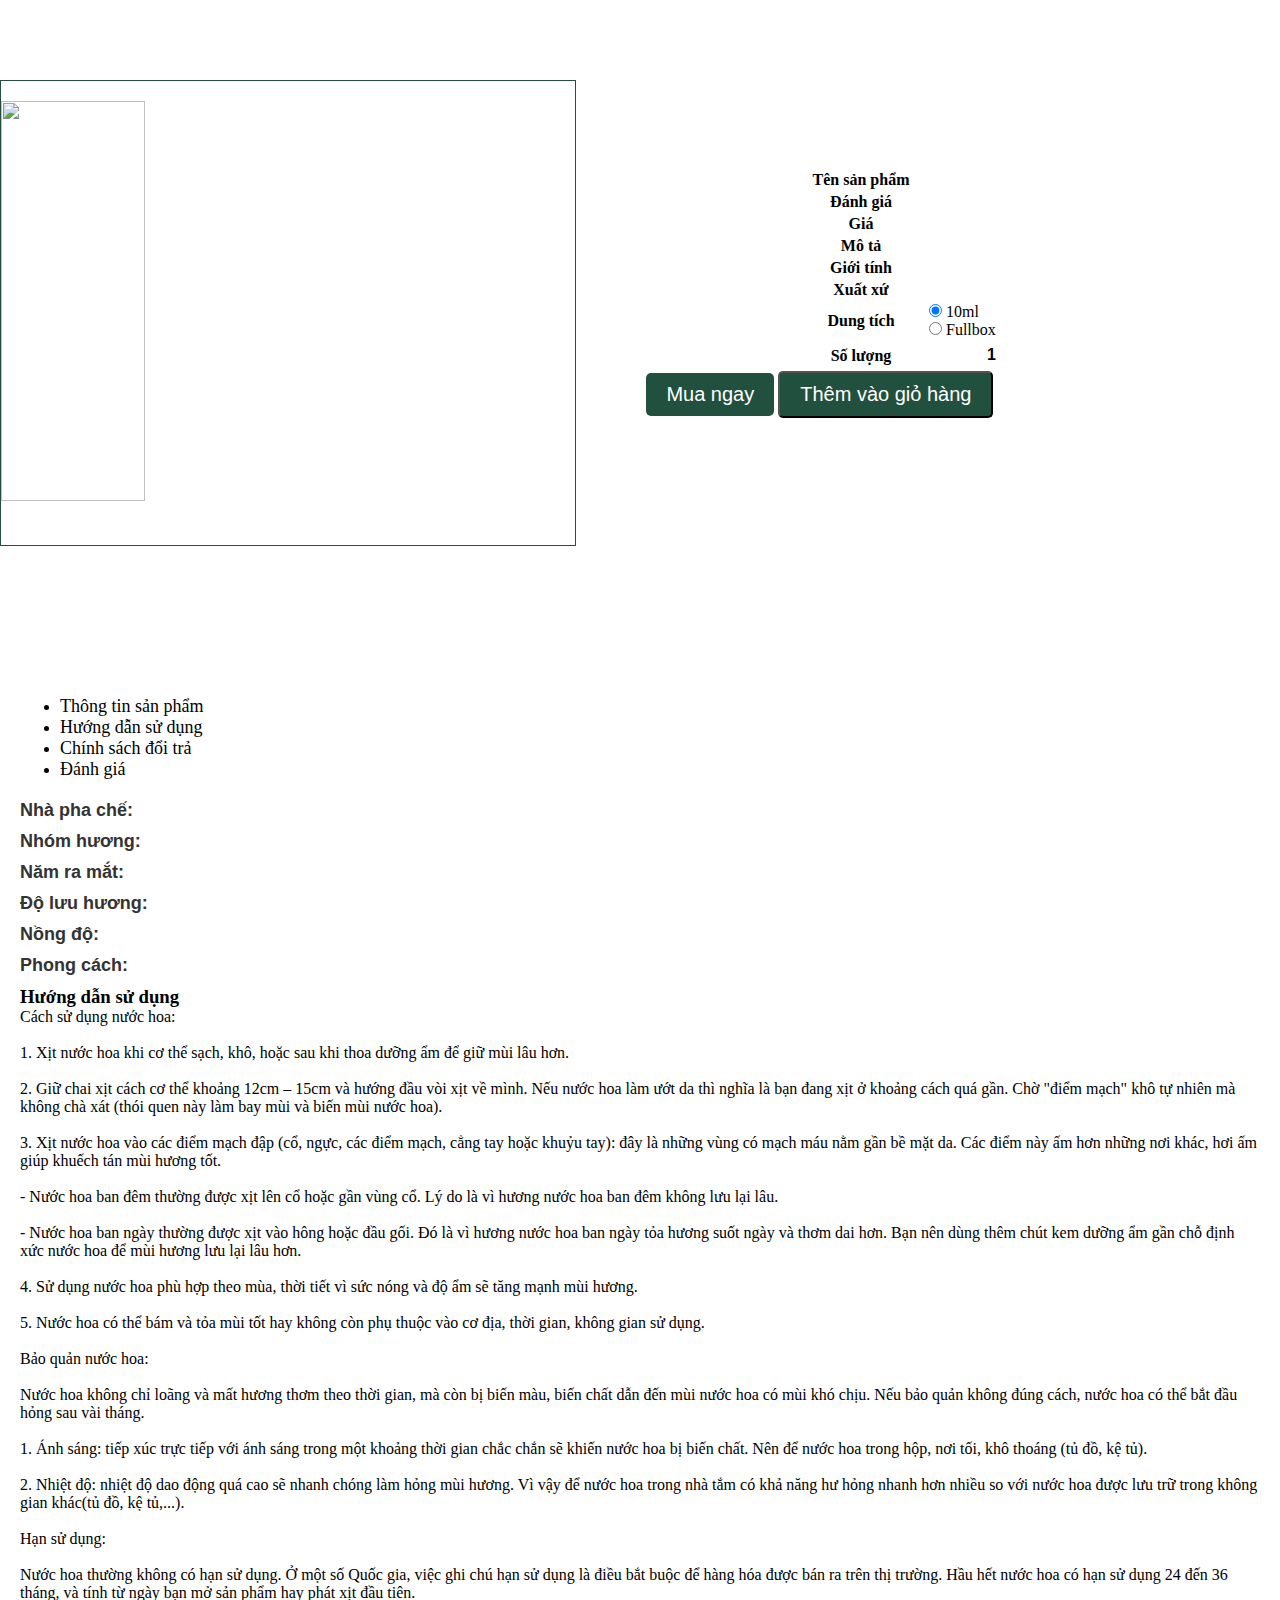
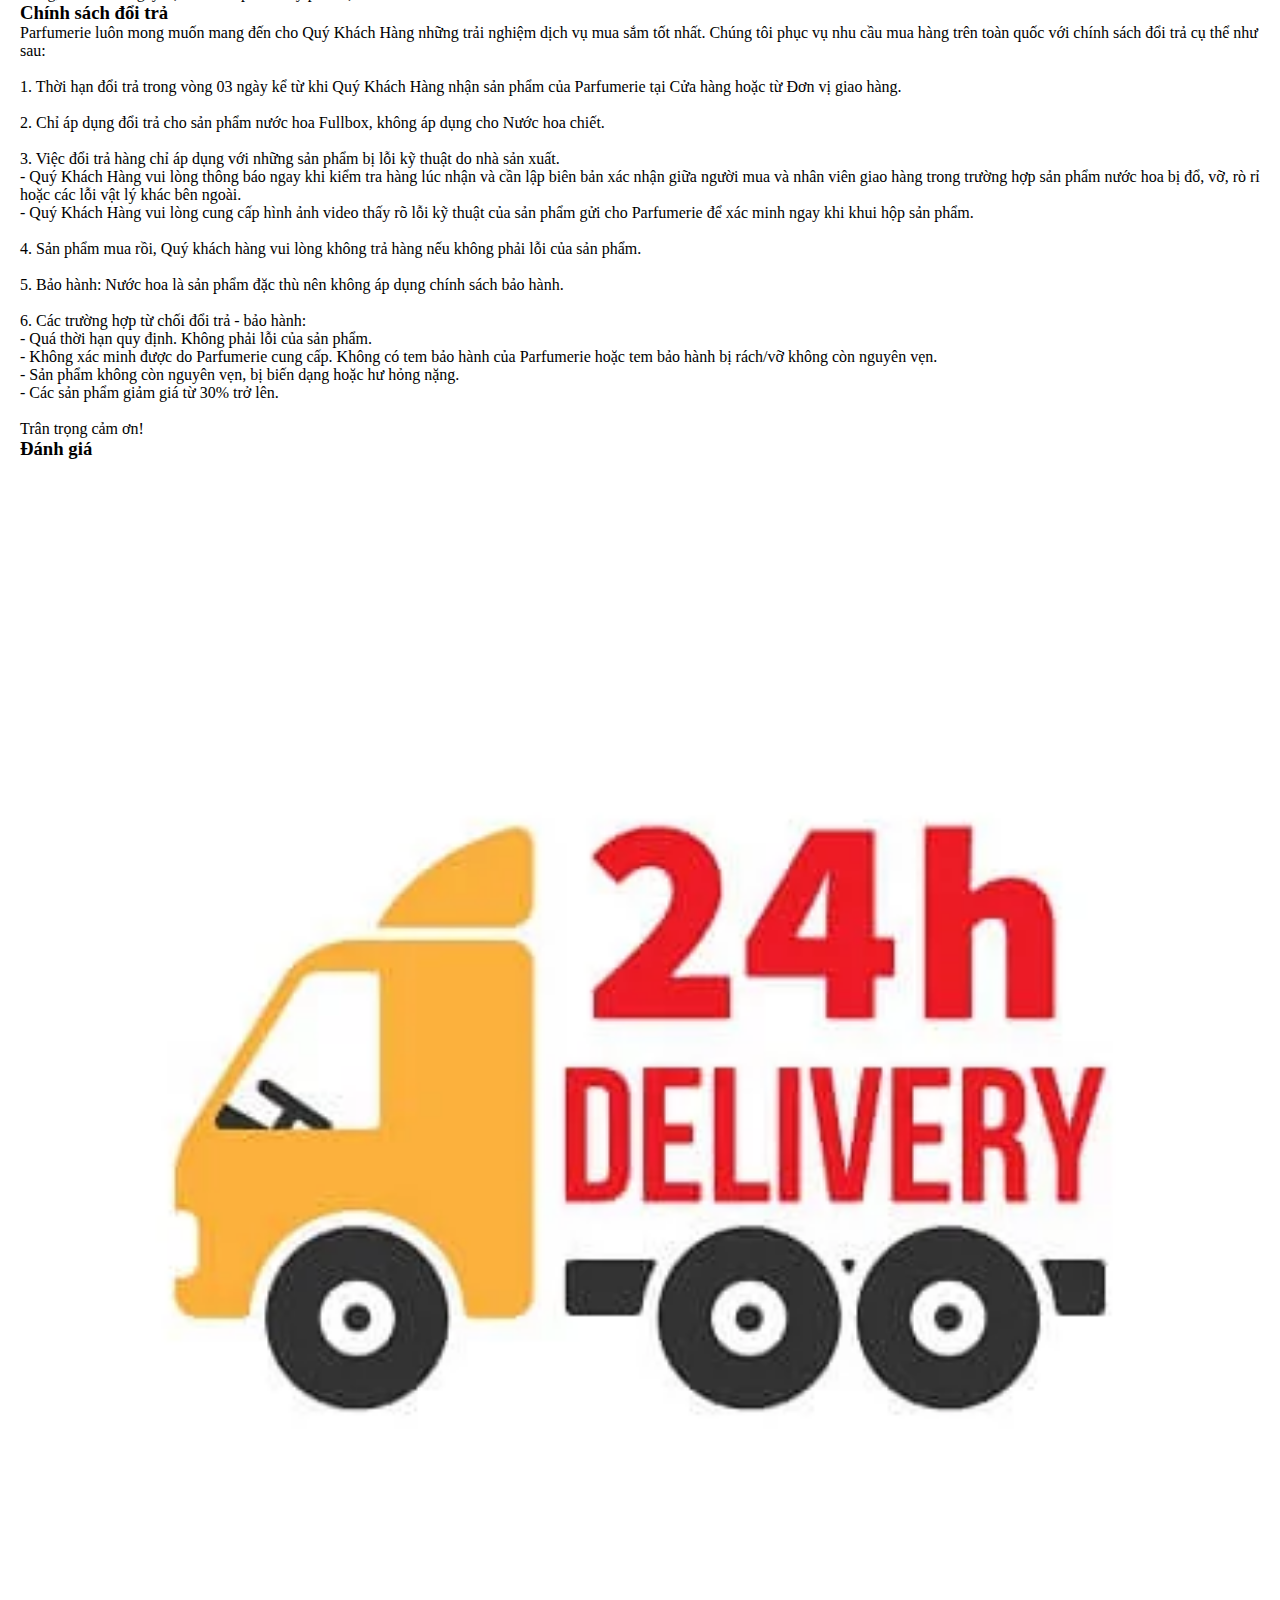
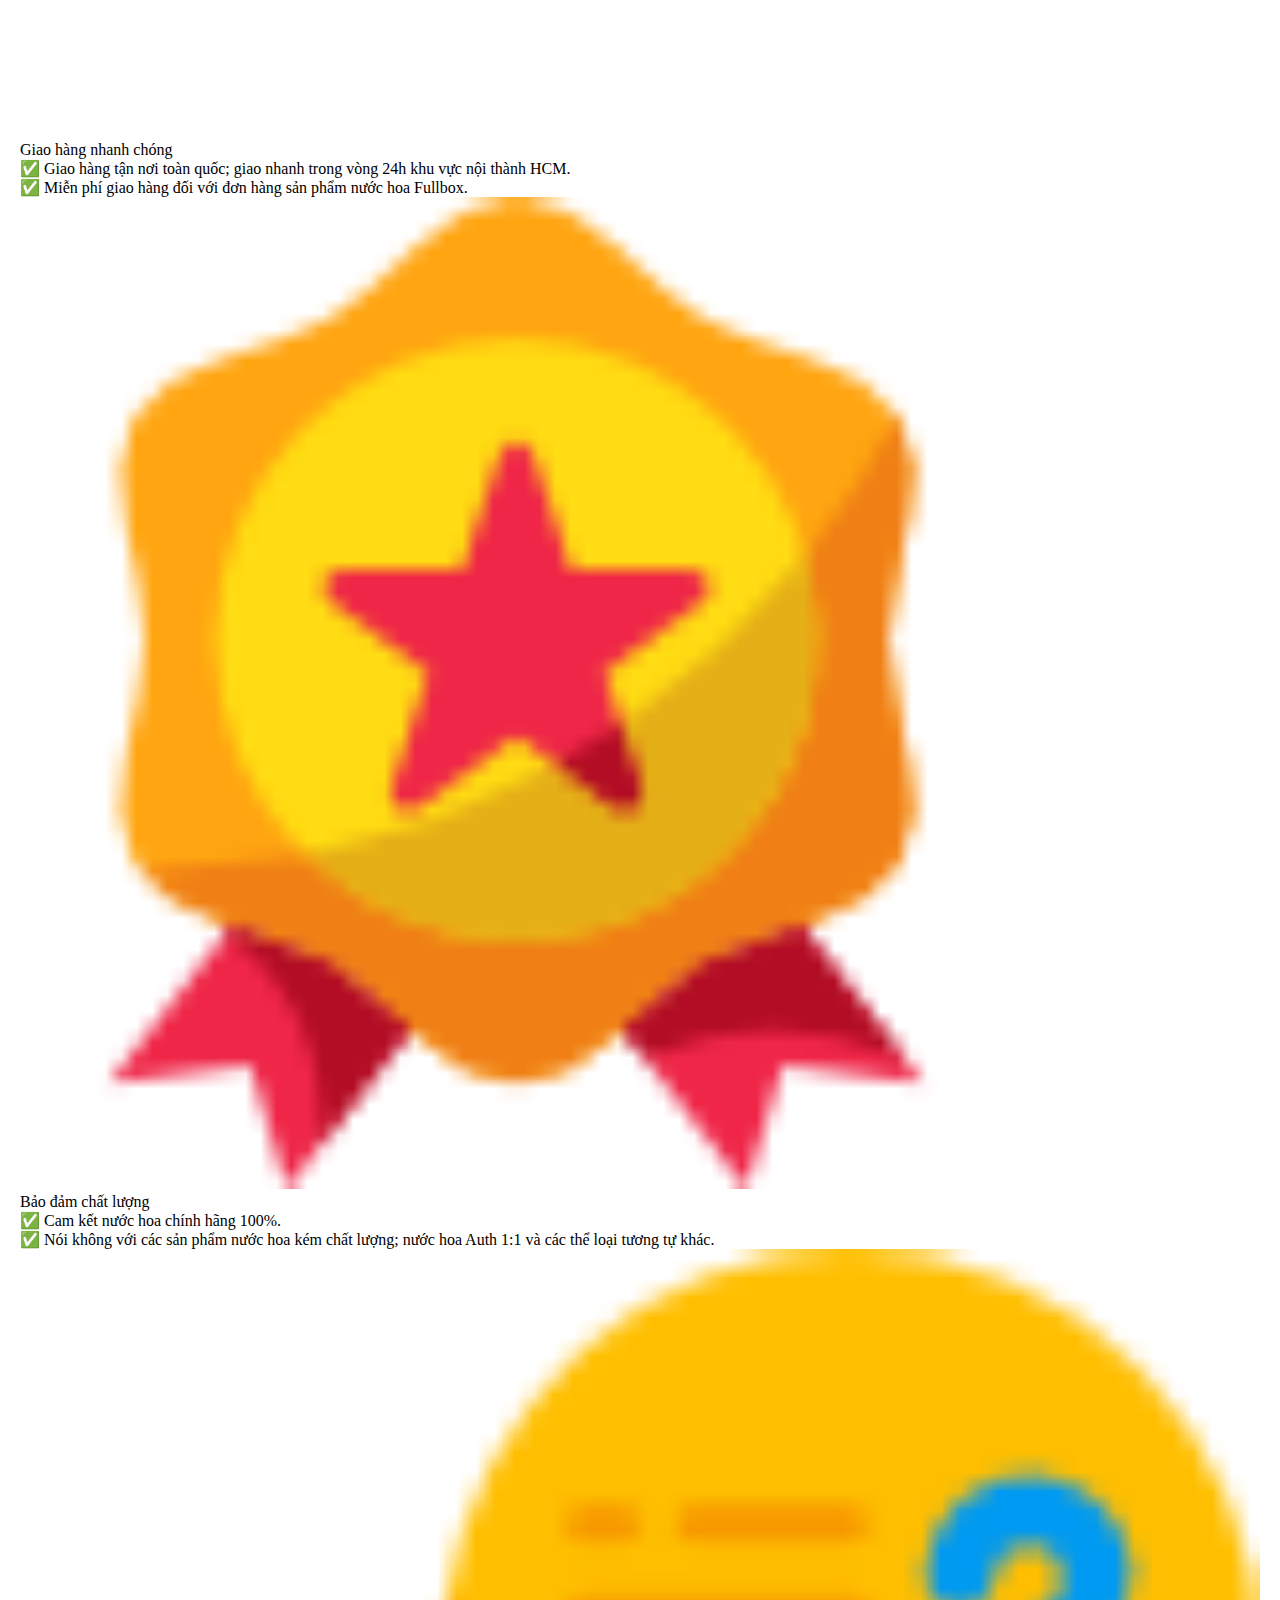
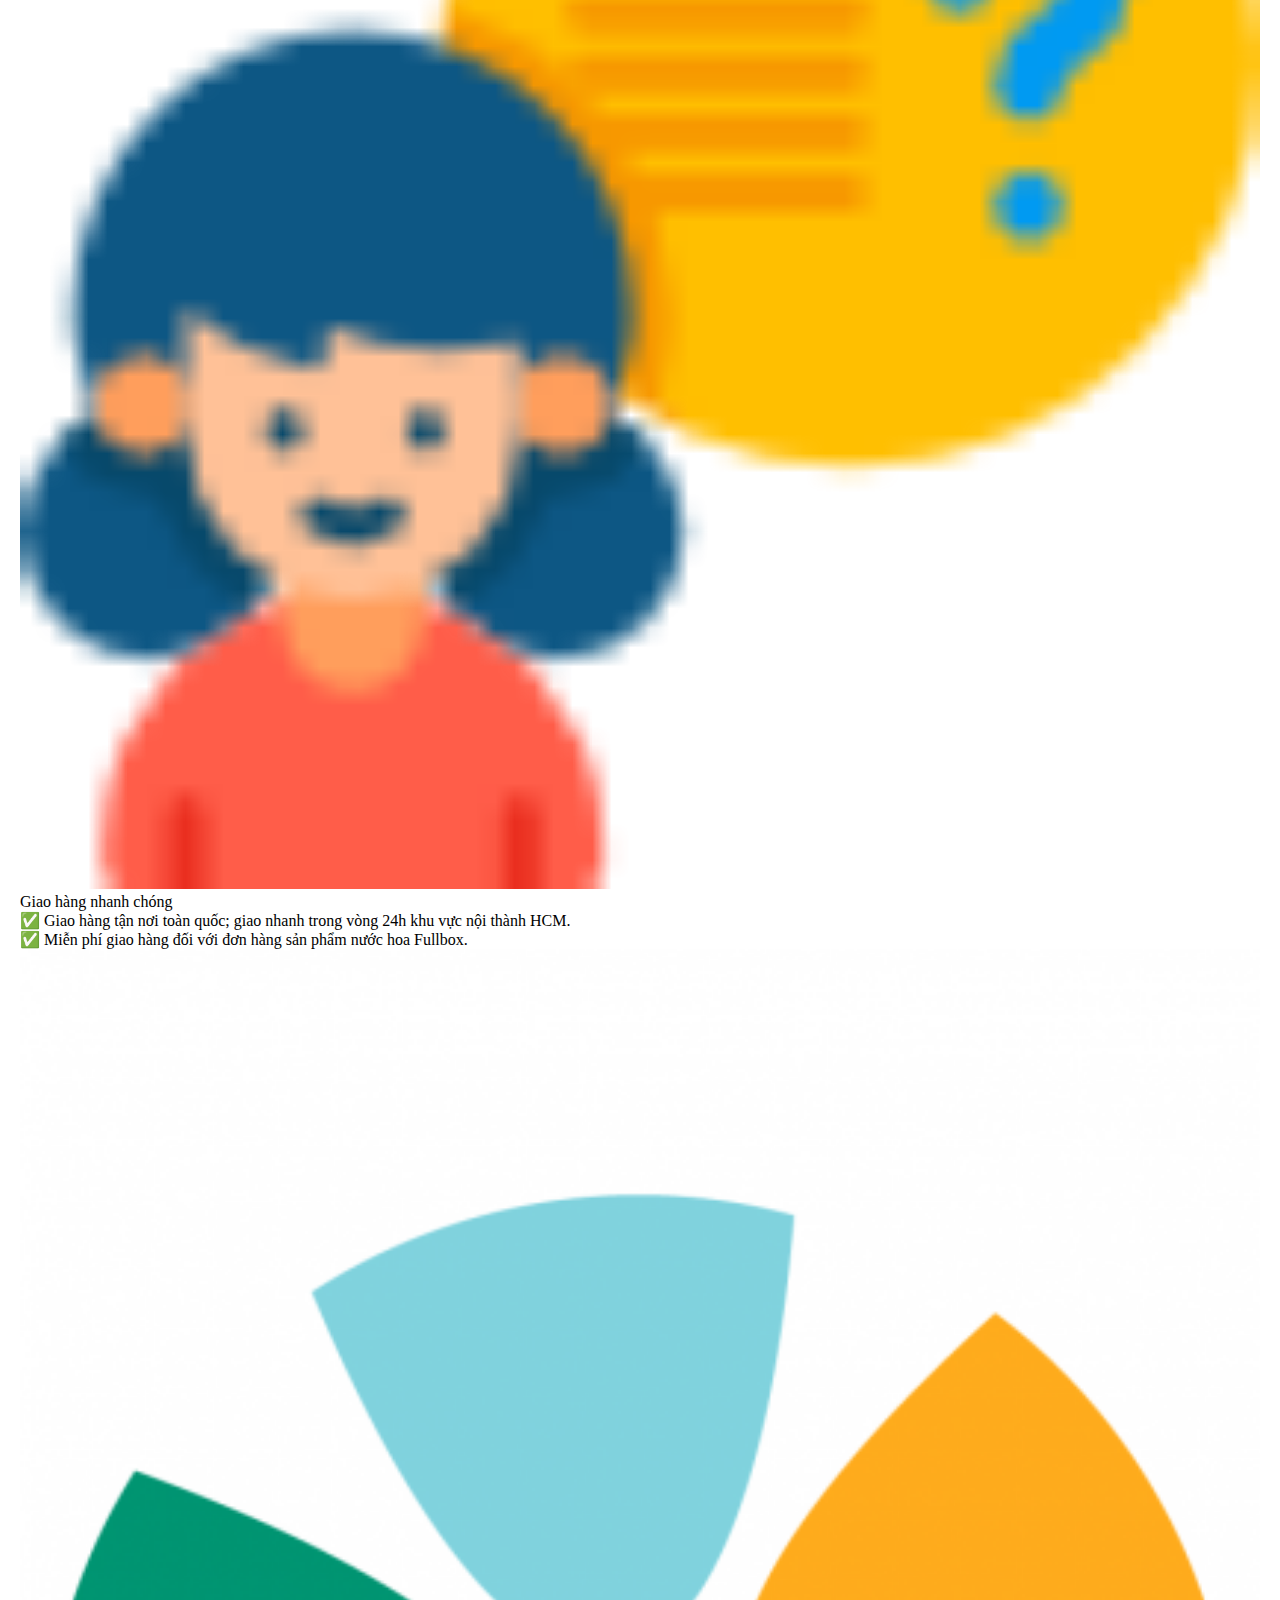
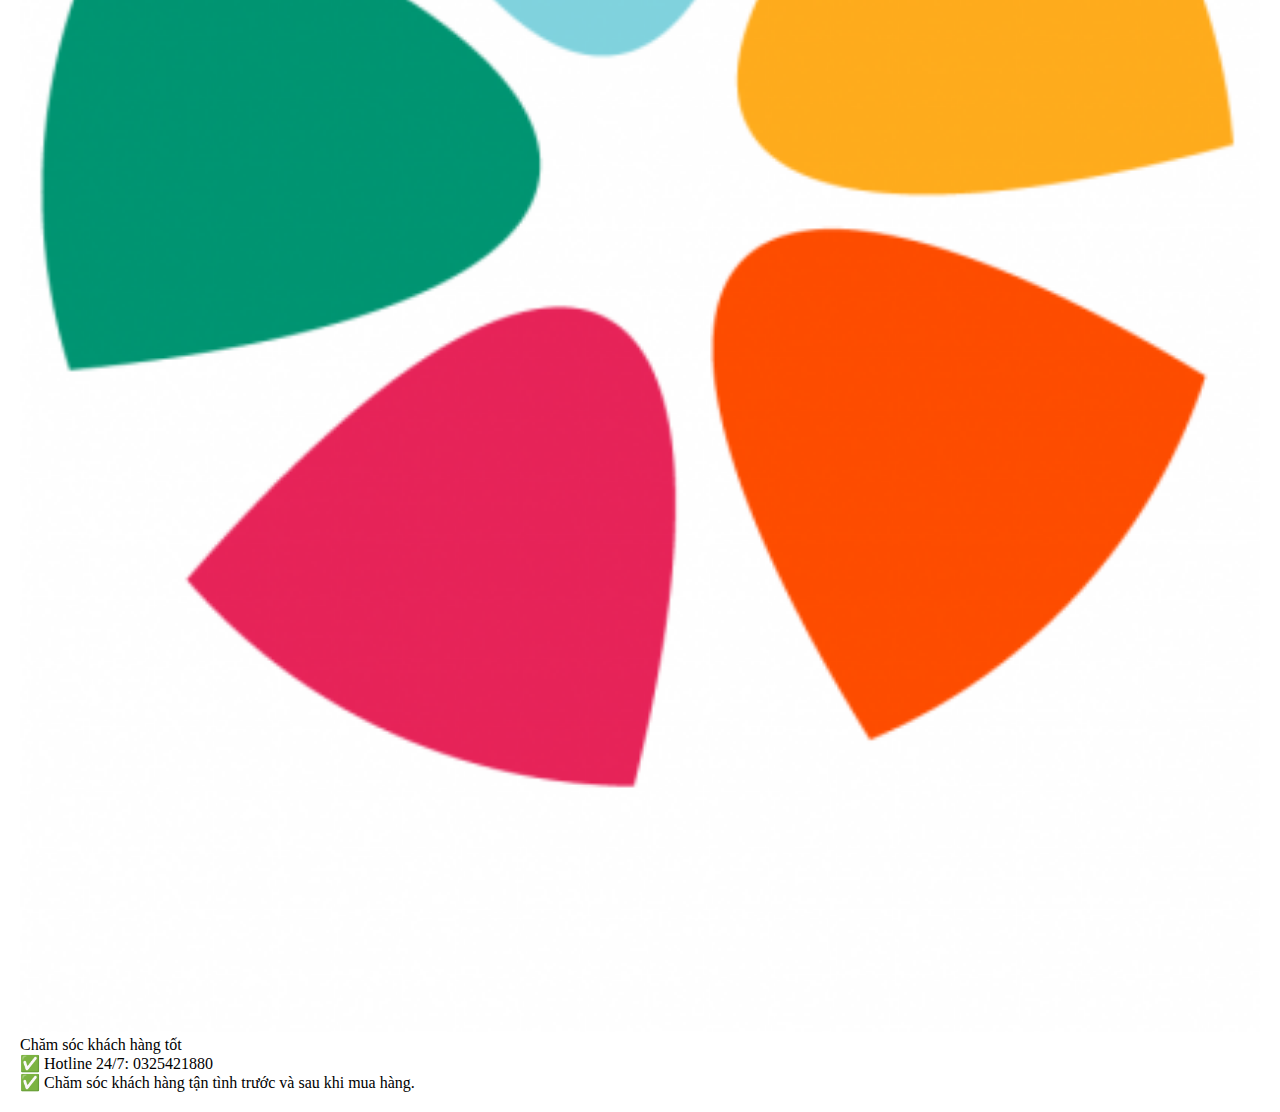
==== html/chitietsanpham.html @ c33f8fb0 "update project" ====
<!DOCTYPE html>
<html lang="en">

<head>
    <meta charset="UTF-8">
    <meta http-equiv="X-UA-Compatible" content="IE=edge">
    <meta name="viewport" content="width=device-width, initial-scale=1.0">
    <title>Chi tiết sản phẩm</title>
    <link rel="stylesheet" href="/css/index.css">

</head>

<body>
    <header id="header"></header>
    <div class="container">
        <div class="items">
            <div style="margin-top: 40px;" class="item-image row">
                <div class="item-img col-6">
                    <div class="row">
                        <div class="col-12">
                            <img style="width: 50%;" src="" id="main-image"
                                class="d-block mx-auto" />
                        </div>
                    </div>
                    <div style="margin-top: 40px; padding: 0;" class="row">
                        <div class="image-child row">
                        </div>
                        </div>
                </div>
            </div>
            <div class="item-tt col-6">
                    <!-- Thông tin -->
                    <div class="row">
                        <table class="table table-bordered">
                            <tbody>
                                <tr>
                                    <th>Tên sản phẩm</th>
                                    <td id="item-name"></td>
                                </tr>
                                <tr>
                                    <th>Đánh giá</th>
                                    <td class="rating">
                                        <span class="fa fa-star checked"></span>
                                        <span class="fa fa-star checked"></span>
                                        <span class="fa fa-star checked"></span>
                                        <span class="fa fa-star"></span>
                                        <span class="fa fa-star"></span>
                                    </td>
                                <tr>
                                    <th>Giá</th>
                                    <td><span id="item-price"></span></td>
                                </tr>
                                <tr>
                                    <th>Mô tả</th>
                                    <td class="item-description"></td>
                                </tr>
                                <tr>
                                    <th>Giới tính</th>
                                    <td class="item-gender"></td>
                                </tr>
                                <tr>
                                    <th>Xuất xứ</th>
                                    <td class="item-xuatXu"></td>
                                </tr>
                                <tr>
                                    <th>Dung tích</th>
                                    <td>
                                        <div class="form-check form-check-inline">
                                            <input class="form-check-input" type="radio" name="dungtich" id="dungtich1"
                                                value="10ml" checked>
                                            <label class="form-check-label" for="dungtich1">10ml</label>
                                        </div>
                                        <div class="form-check form-check-inline">
                                            <input class="form-check-input" type="radio" name="dungtich" id="dungtich2"
                                                value="fullbox">
                                            <label class="form-check-label" for="dungtich2">Fullbox</label>
                                        </div>
                                    </td>
                                </tr>
                                <tr>
                                    <th>Số lượng</th>
                                    <td>
                                        <div class="input-group mb-3">
                                            <button style="margin-right: 20px;" class="btn btn-outline-secondary"
                                                type="button" id="minus-btn"><i class="fas fa-minus"></i> </button>
                                            <input style="margin-top: 2px;" type="number" class="" id="quantity" value="1"
                                                min="1" max="1000">
                                            <button class="btn btn-outline-secondary" type="button" id="plus-btn"><i
                                                    class="fas fa-plus"></i> </button>
                                        </div>
                                        <div id="quantity-error" class="text-danger"></div>
                                    </td>
                                </tr>
    
                            </tbody>
                        </table>
                    </div>
                    <div class="row">
                        <div class="d-flex justify-content-center mt-4">
                            <button class="btn btn-buy mx-2">Mua ngay</button>
                            <button class="btn btn-cart mx-2">Thêm vào giỏ hàng <i class="fa-solid fa-cart-plus"></i></button>
                        </div>
    
                    </div>
                </div>

        </div>
        </div>
        <div class="item-section row" style="margin-top: 150px;">
            <div class="tab col-8">
                <div class="">
                    <ul class="nav nav-tabs" id="myTab" role="tablist">
                        <li class="nav-item">
                            <a class="nav-link active" id="product-tab" data-toggle="tab" href="#product" role="tab"
                                aria-controls="product" aria-selected="true">Thông tin sản phẩm</a>
                        </li>
                        <li class="nav-item">
                            <a class="nav-link" id="usage-tab" data-toggle="tab" href="#usage" role="tab"
                                aria-controls="usage" aria-selected="false">Hướng dẫn sử dụng</a>
                        </li>
                        <li class="nav-item">
                            <a class="nav-link" id="policy-tab" data-toggle="tab" href="#policy" role="tab"
                                aria-controls="policy" aria-selected="false">Chính sách đổi trả</a>
                        </li>
                        <li class="nav-item">
                            <a class="nav-link" id="review-tab" data-toggle="tab" href="#review" role="tab"
                                aria-controls="review" aria-selected="false">Đánh giá</a>
                        </li>
                    </ul>

                    <div class="tab-content" id="myTabContent">
                        <div class="tab-pane fade show active" id="product" role="tabpanel"
                            aria-labelledby="product-tab">
                            <div class="moTa">
                                <div style="font-family: Arial, sans-serif; font-size: 18px; color: #333;">
                                    <h1 class="name" style="font-size: 24px; font-weight: bold; margin-bottom: 10px;"></h1>
                                    
                                    <strong>Nhà pha chế:</strong> <p style="margin-bottom: 10px;" class="nhaPhaChe"></p>
                                    <strong>Nhóm hương:</strong><p style="margin-bottom: 10px;" class="nhomHuong"> </p>
                                    <strong>Năm ra mắt:</strong><p style="margin-bottom: 10px;" class="namRaMat"> </p>
                                    <strong>Độ lưu hương:</strong><p style="margin-bottom: 10px;" class="doLuuHuong"> </p>
                                    <strong>Nồng độ:</strong><p style="margin-bottom: 10px;" class="nongDo"> </p>
                                    <strong>Phong cách:</strong><p style="margin-bottom: 10px;" class="phongCach"> </p>
                                    <p style="margin-bottom: 10px;" class="item-moTa"></p>
                                </div>
                            </div>
                            <div id="tab-1" class="tab-content current">

                            </div>
                        </div>
                        <div class="tab-pane fade" id="usage" role="tabpanel" aria-labelledby="usage-tab">
                            <h3>Hướng dẫn sử dụng</h3>
                            <div id="tab-2" class="tab-content">
                                Cách sử dụng nước hoa:
                                <br>
                                <br>
                                1. Xịt nước hoa khi cơ thể sạch, khô, hoặc sau khi thoa dưỡng ẩm để giữ mùi lâu hơn.
                                <br>
                                <br>
                                2. Giữ chai xịt cách cơ thể khoảng 12cm – 15cm và hướng đầu vòi xịt về mình. Nếu nước
                                hoa
                                làm
                                ướt da thì nghĩa là bạn đang xịt ở khoảng cách quá gần. Chờ "điểm mạch" khô tự nhiên mà
                                không
                                chà xát (thói quen này làm bay mùi và biến mùi nước hoa).
                                <br>
                                <br>
                                3. Xịt nước hoa vào các điểm mạch đập (cổ, ngực, các điểm mạch, cẳng tay hoặc khuỷu
                                tay):
                                đây là
                                những vùng có mạch máu nằm gần bề mặt da. Các điểm này ấm hơn những nơi khác, hơi ấm
                                giúp
                                khuếch
                                tán mùi hương tốt.
                                <br>
                                <br>
                                - Nước hoa ban đêm thường được xịt lên cổ hoặc gần vùng cổ. Lý do là vì hương nước hoa
                                ban
                                đêm
                                không lưu lại lâu.
                                <br>
                                <br>
                                - Nước hoa ban ngày thường được xịt vào hông hoặc đầu gối. Đó là vì hương nước hoa ban
                                ngày
                                tỏa
                                hương suốt ngày và thơm dai hơn. Bạn nên dùng thêm chút kem dưỡng ẩm gần chỗ định xức
                                nước
                                hoa
                                để mùi hương lưu lại lâu hơn.
                                <br>
                                <br>
                                4. Sử dụng nước hoa phù hợp theo mùa, thời tiết vì sức nóng và độ ẩm sẽ tăng mạnh mùi
                                hương.
                                <br>
                                <br>
                                5. Nước hoa có thể bám và tỏa mùi tốt hay không còn phụ thuộc vào cơ địa, thời gian,
                                không
                                gian
                                sử dụng.
                                <br>
                                <br>
                                Bảo quản nước hoa:
                                <br>
                                <br>
                                Nước hoa không chỉ loãng và mất hương thơm theo thời gian, mà còn bị biến màu, biến chất
                                dẫn
                                đến
                                mùi nước hoa có mùi khó chịu. Nếu bảo quản không đúng cách, nước hoa có thể bắt đầu hỏng
                                sau
                                vài
                                tháng.
                                <br>
                                <br>
                                1. Ánh sáng: tiếp xúc trực tiếp với ánh sáng trong một khoảng thời gian chắc chắn sẽ
                                khiến
                                nước
                                hoa bị biến chất. Nên để nước hoa trong hộp, nơi tối, khô thoáng (tủ đồ, kệ tủ).
                                <br>
                                <br>
                                2. Nhiệt độ: nhiệt độ dao động quá cao sẽ nhanh chóng làm hỏng mùi hương. Vì vậy để nước
                                hoa
                                trong nhà tắm có khả năng hư hỏng nhanh hơn nhiều so với nước hoa được lưu trữ trong
                                không
                                gian
                                khác(tủ đồ, kệ tủ,...).
                                <br>
                                <br>
                                Hạn sử dụng:
                                <br>
                                <br>
                                Nước hoa thường không có hạn sử dụng. Ở một số Quốc gia, việc ghi chú hạn sử dụng là
                                điều
                                bắt
                                buộc để hàng hóa được bán ra trên thị trường. Hầu hết nước hoa có hạn sử dụng 24 đến 36
                                tháng,
                                và tính từ ngày bạn mở sản phẩm hay phát xịt đầu tiên.
                            </div>
                        </div>
                        <div class="tab-pane fade" id="policy" role="tabpanel" aria-labelledby="policy-tab">
                            <h3>Chính sách đổi trả</h3>
                            <div id="tab-3" class="tab-content current">
                                Parfumerie luôn mong muốn mang đến cho Quý Khách Hàng những trải nghiệm dịch vụ mua sắm
                                tốt
                                nhất. Chúng tôi phục vụ nhu cầu mua hàng trên toàn quốc với chính sách đổi trả cụ thể
                                như
                                sau:
                                <br>
                                <br>
                                1. Thời hạn đổi trả trong vòng 03 ngày kể từ khi Quý Khách Hàng nhận sản phẩm của
                                Parfumerie tại Cửa hàng hoặc từ Đơn vị giao hàng.
                                <br>
                                <br>
                                2. Chỉ áp dụng đổi trả cho sản phẩm nước hoa Fullbox, không áp dụng cho Nước hoa chiết.
                                <br>
                                <br>
                                3. Việc đổi trả hàng chỉ áp dụng với những sản phẩm bị lỗi kỹ thuật do nhà sản xuất.
                                <br>
                                - Quý Khách Hàng vui lòng thông báo ngay khi kiểm tra hàng lúc nhận và
                                cần lập biên bản xác nhận giữa người mua và nhân viên giao hàng trong
                                trường
                                hợp
                                sản phẩm nước hoa bị đổ, vỡ, rò rỉ hoặc các lỗi vật lý khác bên ngoài.
                                <br>
                                - Quý Khách Hàng vui lòng cung cấp hình ảnh video thấy rõ lỗi kỹ thuật của sản
                                phẩm
                                gửi
                                cho Parfumerie để xác minh ngay khi khui hộp sản phẩm.
                                <br>
                                <br>
                                4. Sản phẩm mua rồi, Quý khách hàng vui lòng không trả hàng nếu không phải lỗi của
                                sản
                                phẩm.
                                <br>
                                <br>
                                5. Bảo hành: Nước hoa là sản phẩm đặc thù nên không áp dụng chính sách bảo
                                hành.
                                <br>
                                <br>
                                6. Các trường hợp từ chối đổi trả - bảo hành:
                                <br>
                                - Quá thời hạn quy định.
                                Không phải lỗi của sản phẩm.
                                <br>
                                - Không xác minh được do Parfumerie cung cấp.
                                Không có tem bảo hành của Parfumerie hoặc tem bảo hành bị rách/vỡ không còn nguyên vẹn.
                                <br>
                                - Sản phẩm không còn nguyên vẹn, bị biến dạng hoặc hư hỏng nặng.
                                <br>
                                - Các sản phẩm giảm giá từ 30% trở lên.
                                <br>
                                <br>
                                Trân trọng cảm ơn!
                            </div>
                        </div>
                        <div class="tab-pane fade" id="review" role="tabpanel" aria-labelledby="review-tab">
                            <h3>Đánh giá</h3>

                        </div>
                    </div>
                </div>
            </div>

            <div style="margin-top: 37px;" class="col-4">
                <div class="row border">
                    <div class="col-3 d-flex align-items-center">
                        <img style="width: 100%;" src="../img/chiTietSanPham/vanChuyen.webp" alt="">
                    </div>
                    <div class="col-9">
                        <p>Giao hàng nhanh chóng</p>
                        <span>✅ Giao hàng tận nơi toàn quốc; giao nhanh trong vòng 24h khu vực nội
                            thành HCM.
                            <br>
                            ✅ Miễn phí giao hàng đối với đơn hàng sản phẩm nước hoa Fullbox.</span>
                    </div>
                </div>
                <div class="row border">
                    <div class="col-3 d-flex align-items-center ">
                        <img style="width: 80%;" src="../img/chiTietSanPham/danhGia.webp" alt="">
                    </div>
                    <div class="col-9">
                        <p>Bảo đảm chất lượng</p>
                        <span>✅ Cam kết nước hoa chính hãng 100%.
                            <br>
                            ✅ Nói không với các sản phẩm nước hoa kém chất lượng; nước hoa Auth 1:1
                            và các thể loại tương tự khác.</span>
                    </div>
                </div>
                <div class="row border">
                    <div class="col-3 d-flex align-items-center">
                        <img style="width: 100%;" src="../img/chiTietSanPham/chamSocKhachHang.webp" alt="">
                    </div>
                    <div class="col-9">
                        <p>Giao hàng nhanh chóng</p>
                        <span>✅ Giao hàng tận nơi toàn quốc; giao nhanh trong vòng 24h khu vực nội
                            thành HCM.
                            <br>
                            ✅ Miễn phí giao hàng đối với đơn hàng sản phẩm nước hoa Fullbox.</span>
                    </div>
                </div>
                <div class="row border">
                    <div class="col-3 d-flex align-items-center ">
                        <img style="width: 100%;" src="../img/chiTietSanPham/daDangLuaChon.webp" alt="">
                    </div>
                    <div class="col-9">
                        <p>Chăm sóc khách hàng tốt</p>
                        <span>✅ Hotline 24/7: <a href="tel:0325421880">0325421880</a>
                            <br>
                            ✅ Chăm sóc khách hàng tận tình trước và sau khi mua hàng.</span>
                    </div>
                </div>
            </div>

        </div>
        
    </div>
    <footer id="footer"></footer>
    <script src="/js/index.js" type="module"></script>
    <script src="/js/chiTietSanPham.js"></script>
</body>

</html>
---- css/index.css ----
@import url(/css/header.css);
@import url(/css/footer.css);
@import url(/lib/fontawesome-free-6.3.0-web/css/all.min.css);
@import url(/lib/bootstrap-5.3.0-alpha1/dist/css/bootstrap.min.css);
@import url(/css/sanpham.css);
@import url(/css/chiTietSanPham.css);

*{
    box-sizing: border-box;
    margin: auto;
}
#myCarousel img{
    object-fit: cover;
    z-index: -1;
}
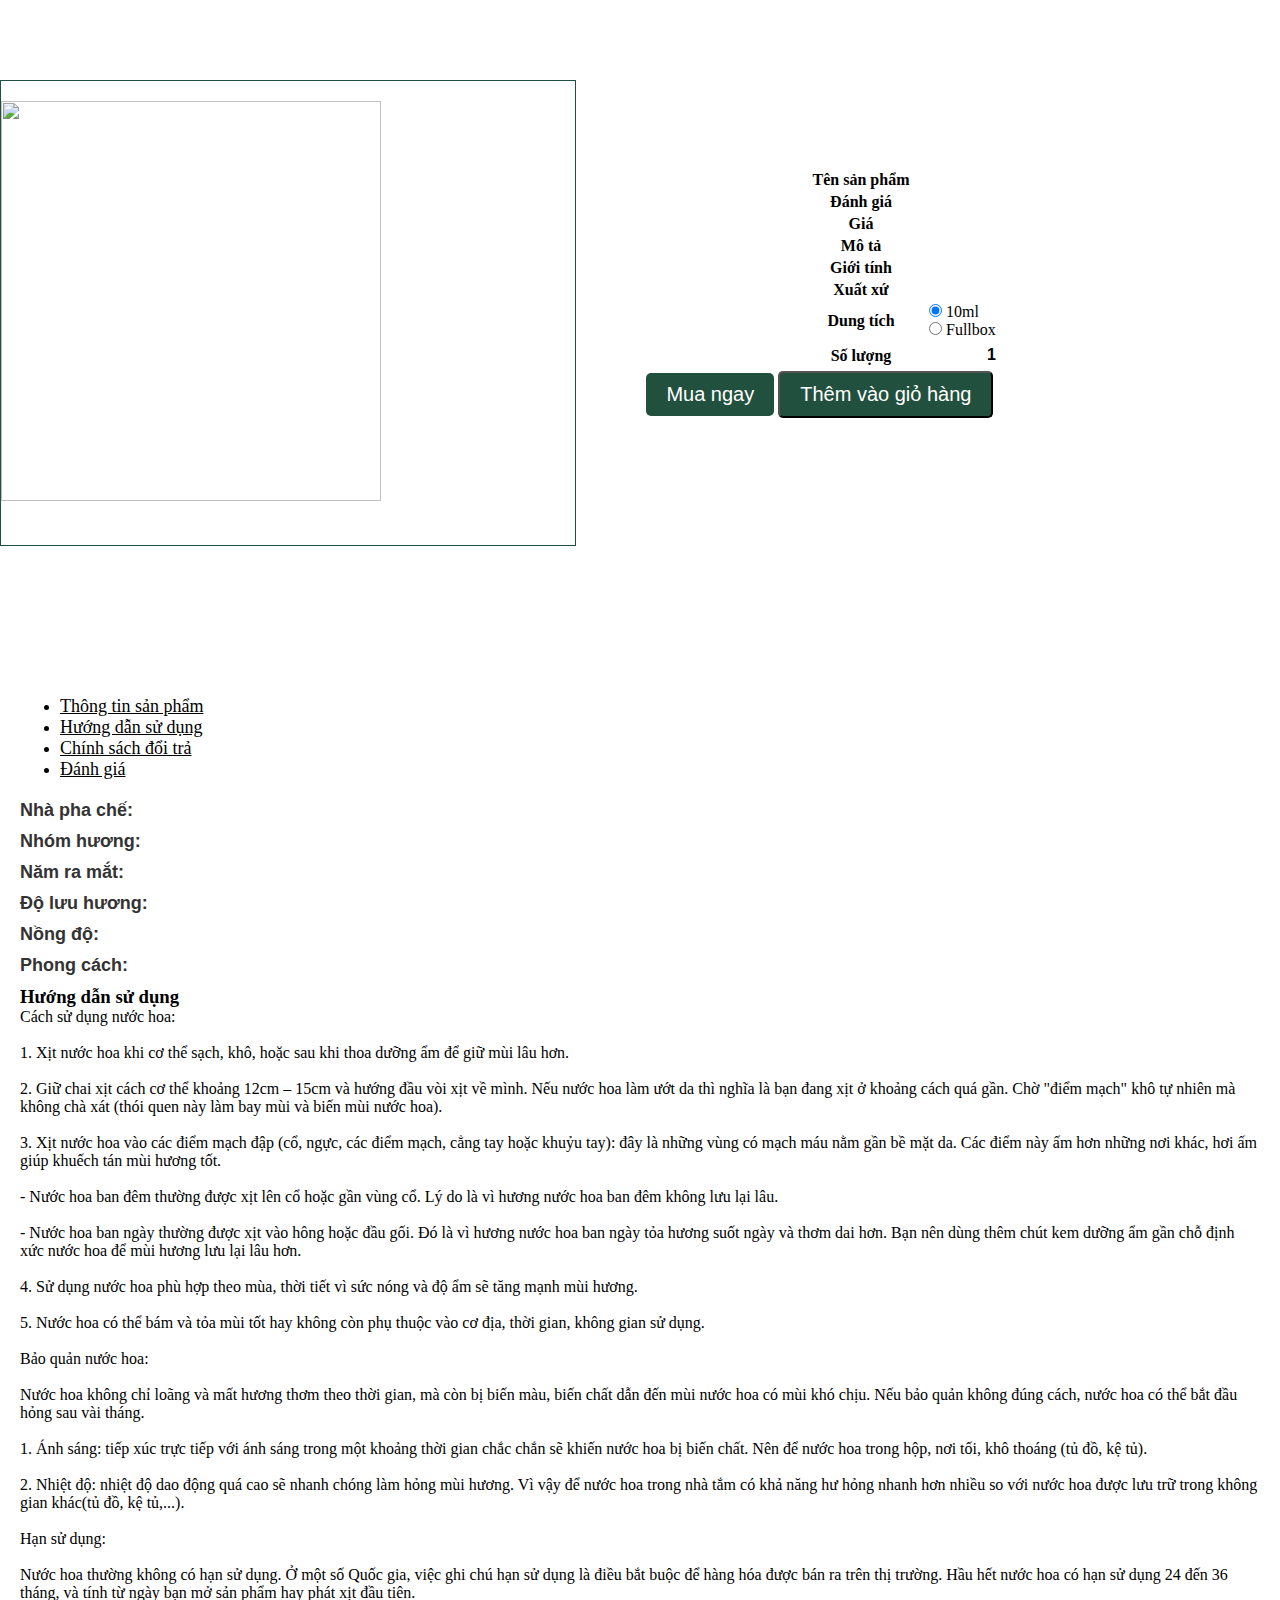
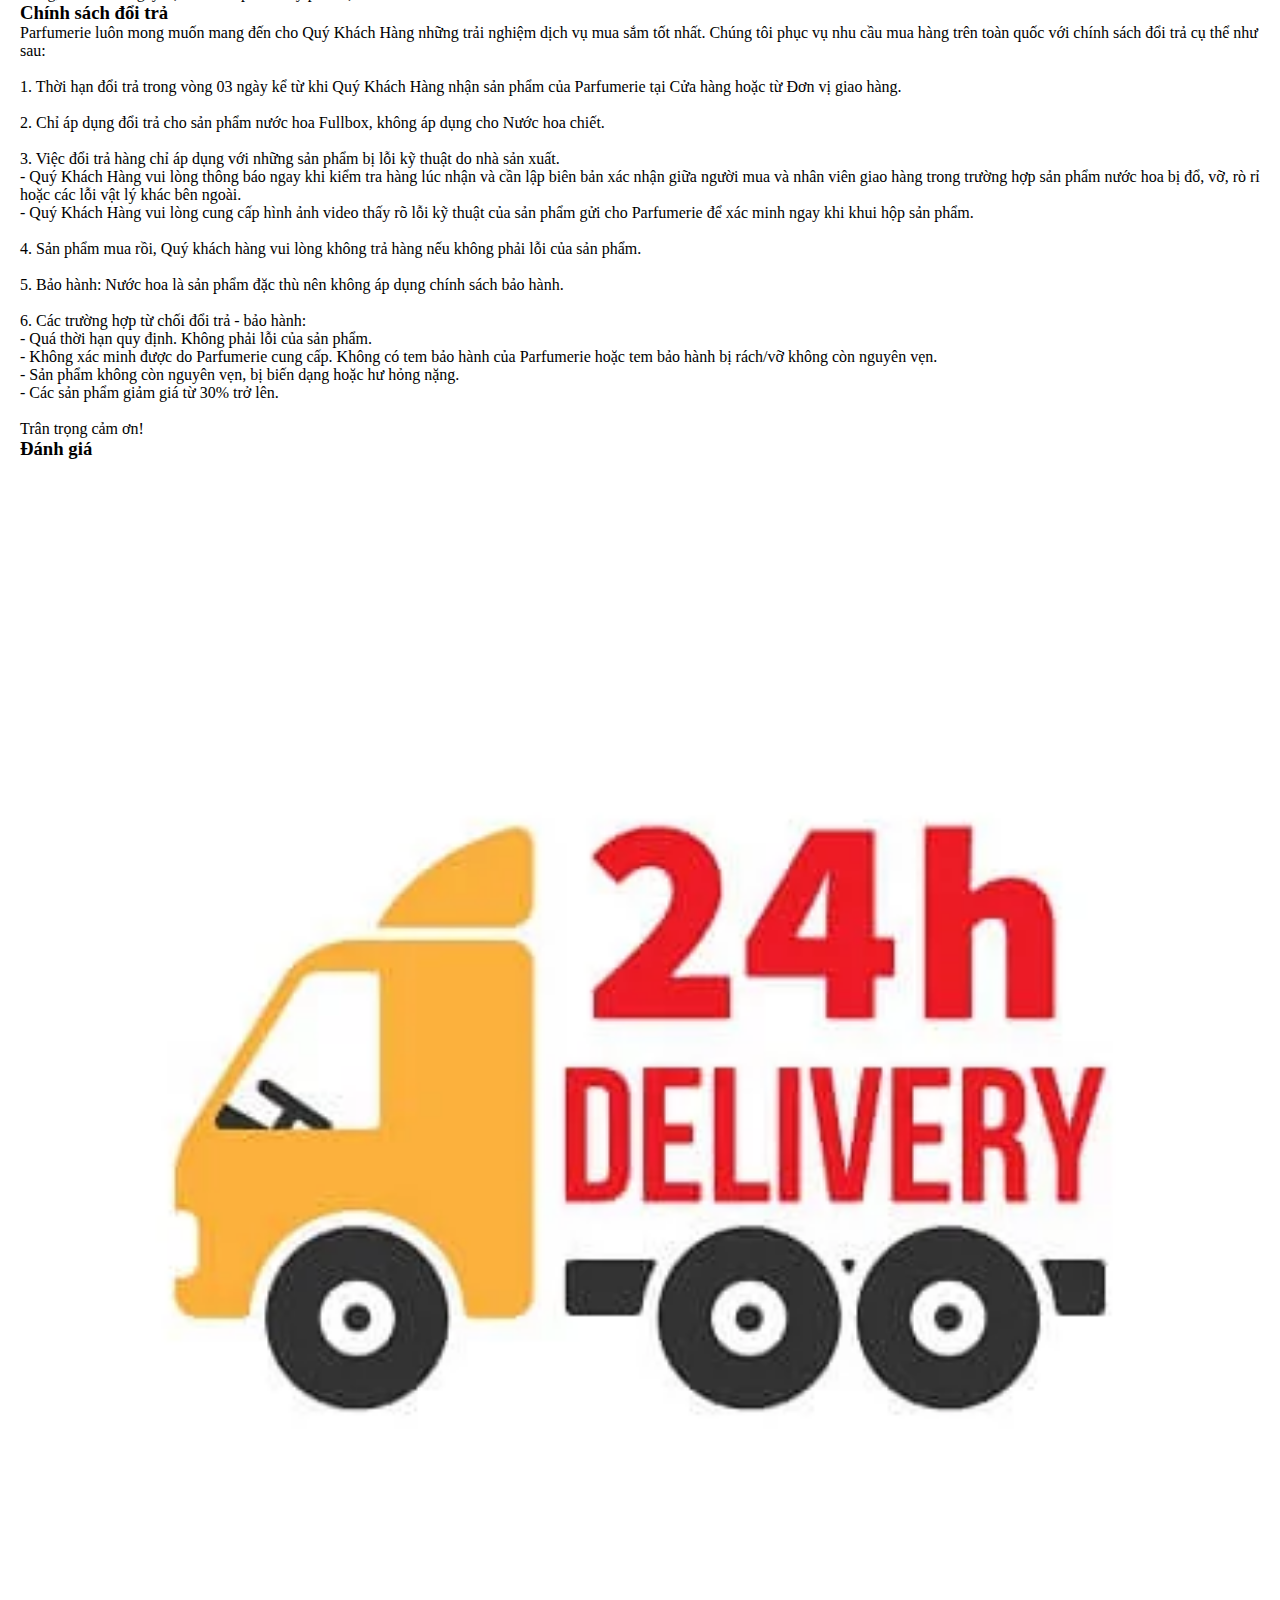
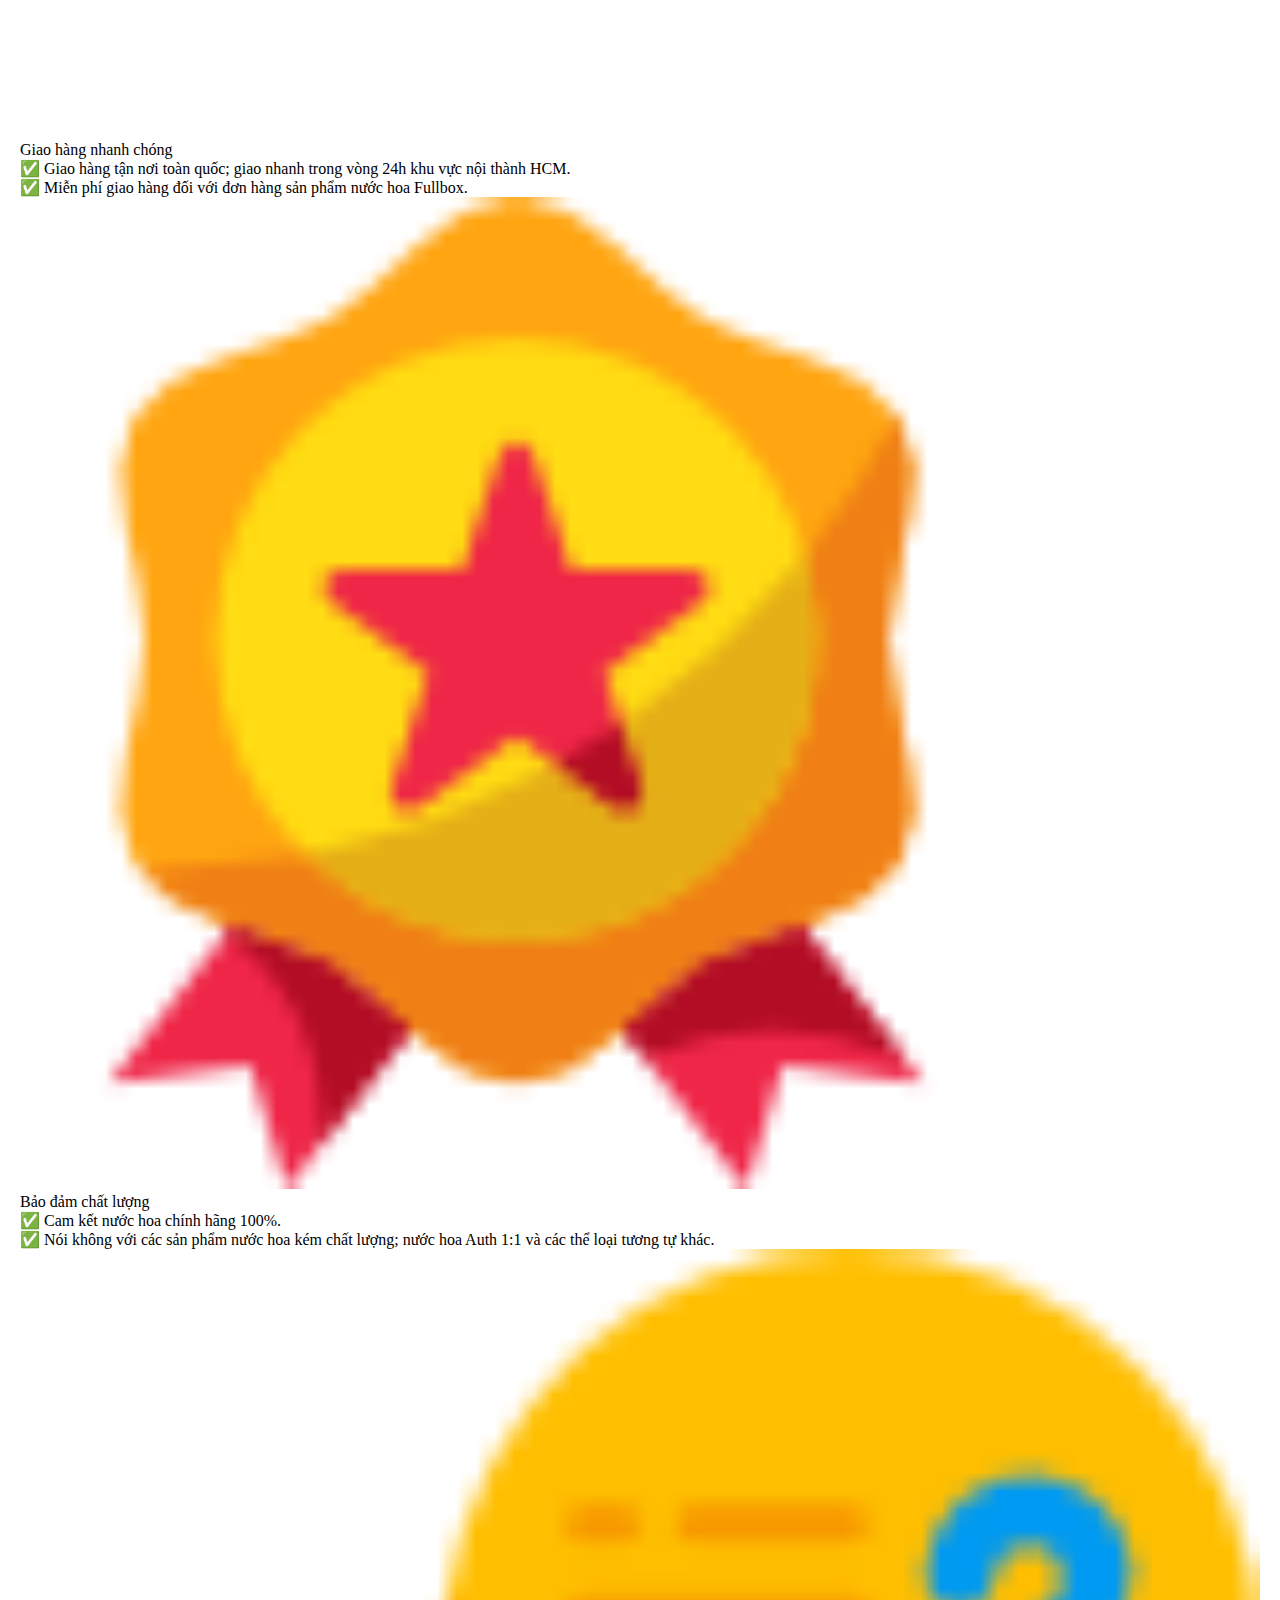
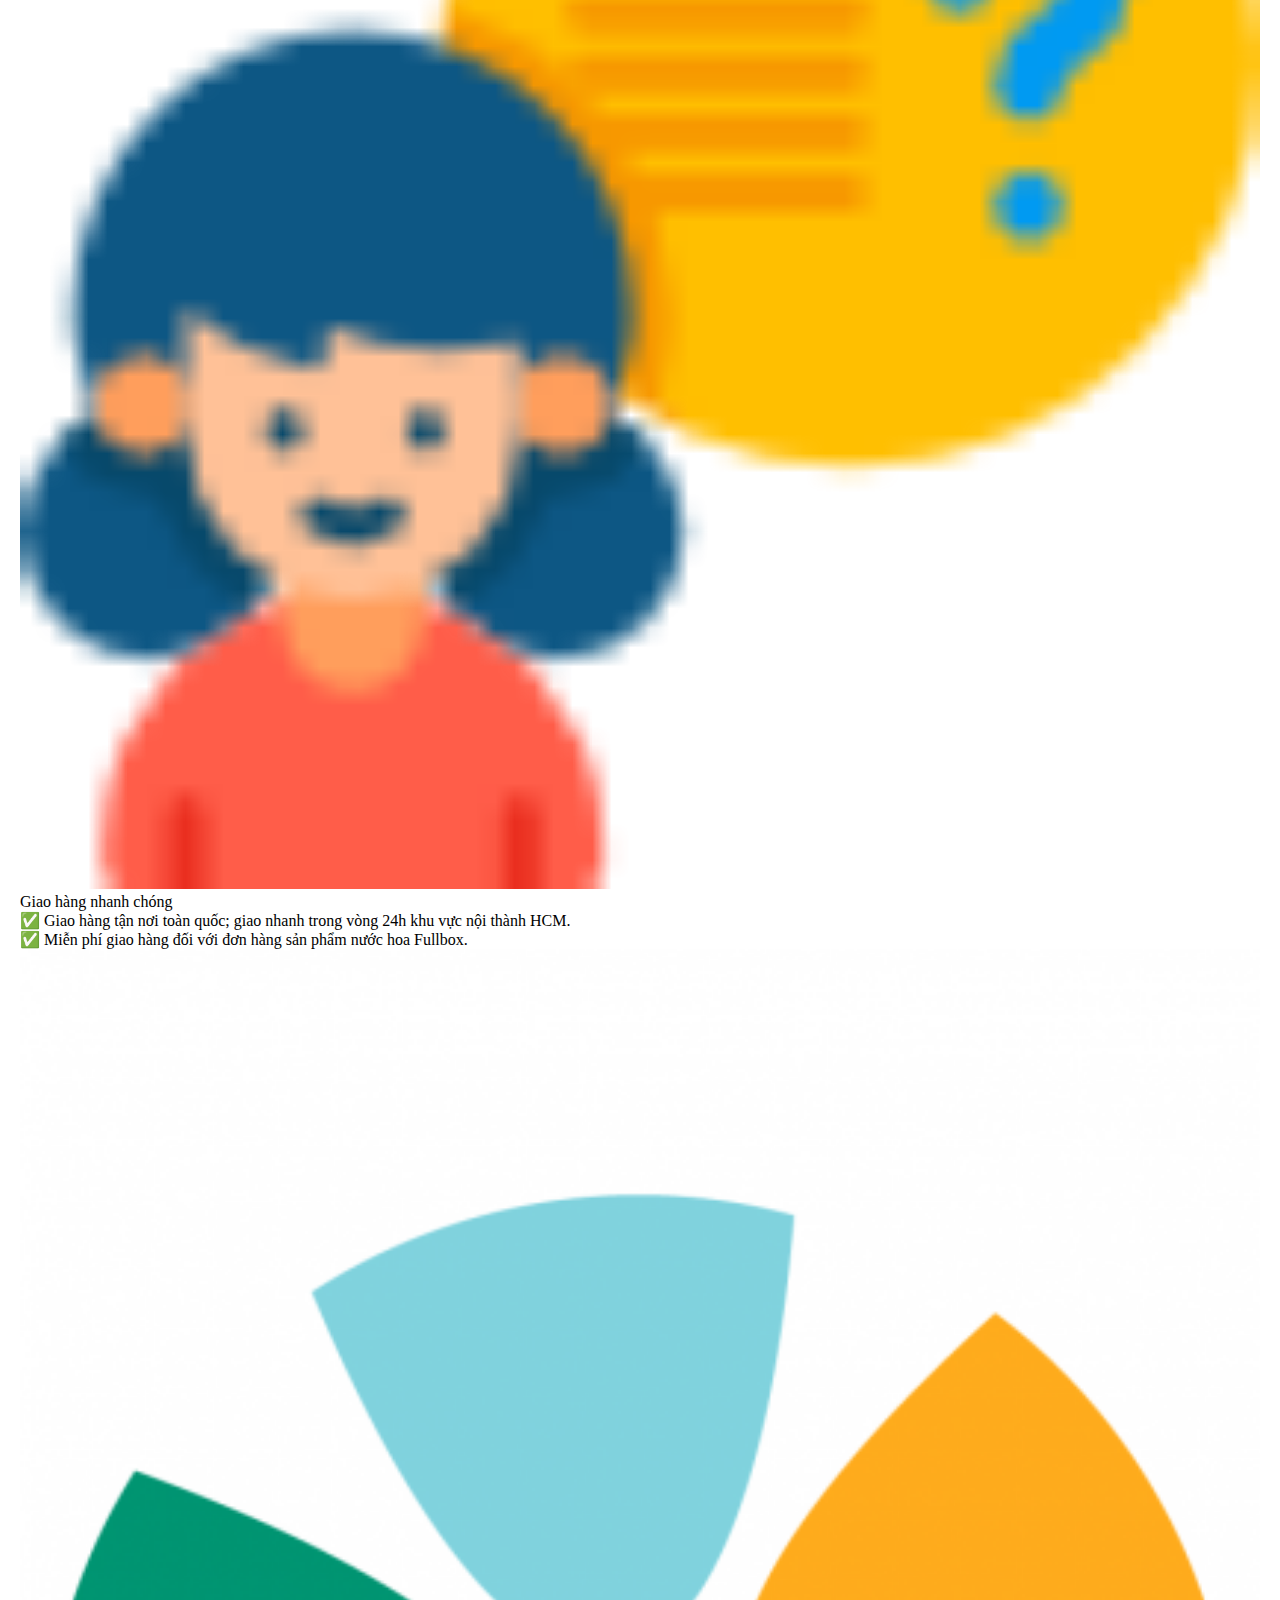
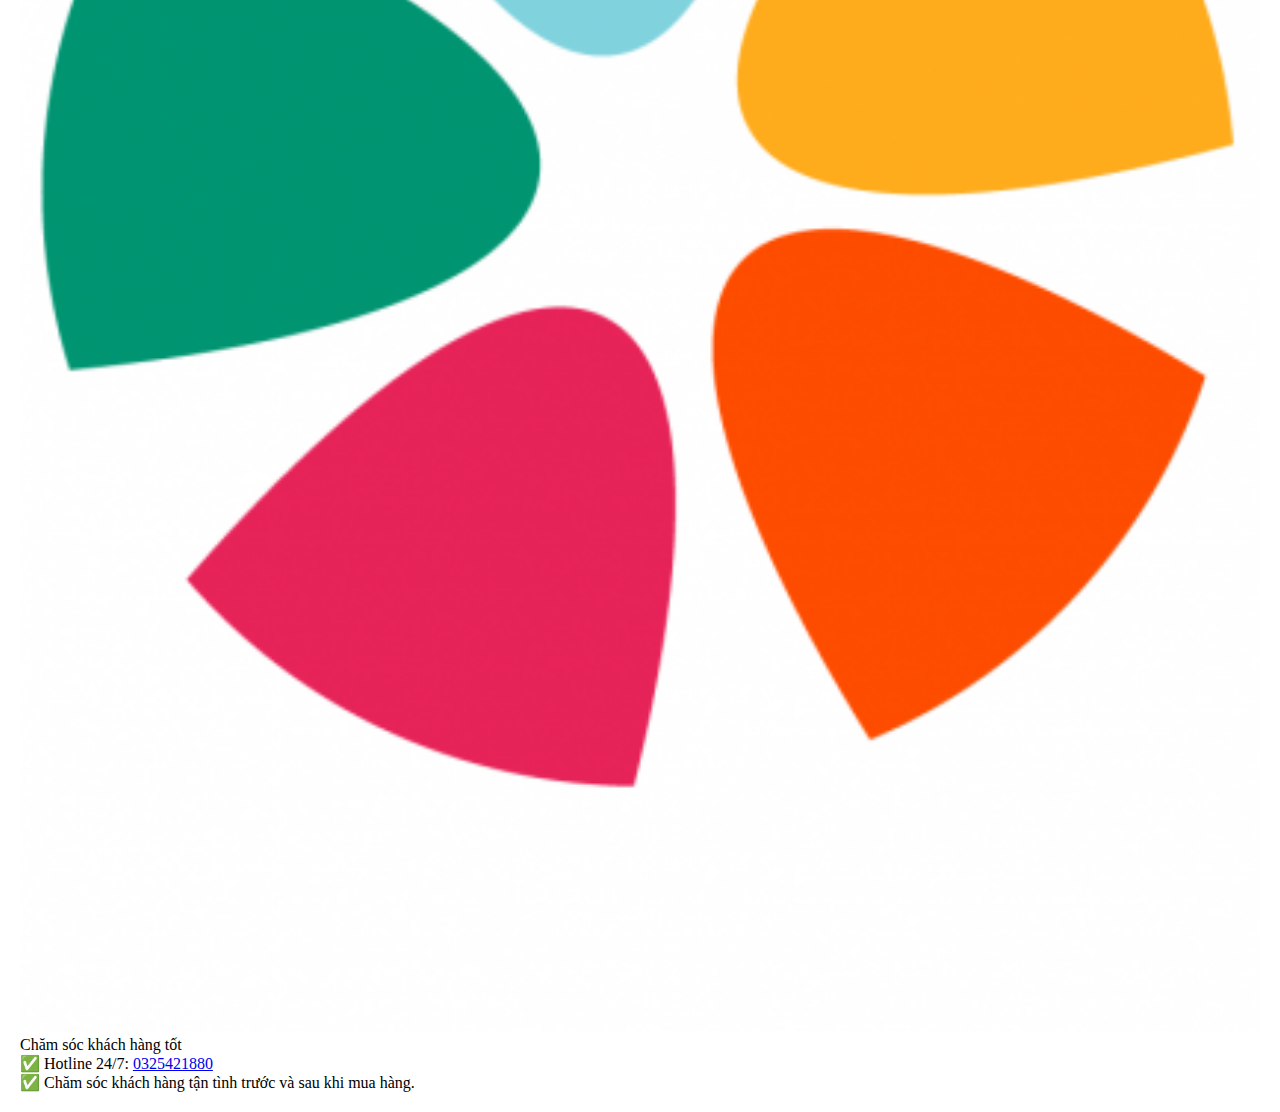
==== commit 36eeeb1a: "khoi tao project Web nuoc hoa" ====
--- a/html/chitietsanpham.html
+++ b/html/chitietsanpham.html
@@ -18,7 +18,7 @@
                 <div class="item-img col-6">
                     <div class="row">
                         <div class="col-12">
-                            <img style="width: 50%;" src="" id="main-image"
+                            <img  src="" id="main-image"
                                 class="d-block mx-auto" />
                         </div>
                     </div>
@@ -98,7 +98,7 @@
                     <div class="row">
                         <div class="d-flex justify-content-center mt-4">
                             <button class="btn btn-buy mx-2">Mua ngay</button>
-                            <button class="btn btn-cart mx-2">Thêm vào giỏ hàng <i class="fa-solid fa-cart-plus"></i></button>
+                            <button class="btn btn-cart mx-2" onclick=addToCart()>Thêm vào giỏ hàng <i class="fa-solid fa-cart-plus"></i></button>
                         </div>
     
                     </div>
@@ -356,6 +356,8 @@
     <footer id="footer"></footer>
     <script src="/js/index.js" type="module"></script>
     <script src="/js/chiTietSanPham.js"></script>
+  
+    
 </body>
 
 </html>--- a/css/index.css
+++ b/css/index.css
@@ -1,17 +1,57 @@
-@import url(/css/header.css);
-@import url(/css/footer.css);
-@import url(/lib/fontawesome-free-6.3.0-web/css/all.min.css);
-@import url(/lib/bootstrap-5.3.0-alpha1/dist/css/bootstrap.min.css);
-@import url(/css/sanpham.css);
-@import url(/css/chiTietSanPham.css);
+@import url(../css/header.css);
+@import url(../css/footer.css);
+@import url(../lib/fontawesome-free-6.3.0-web/css/all.min.css);
+@import url(../lib/bootstrap-5.3.0-alpha1/dist/css/bootstrap.min.css);
+@import url(../css/sanpham.css);
+@import url(../css/chiTietSanPham.css);
+
 
 *{
     box-sizing: border-box;
     margin: auto;
 }
+
 #myCarousel img{
     object-fit: cover;
     z-index: -1;
 }
 
+.owl-items{
+    display: grid;
+    grid-template-columns: 24% 24% 24% 24%;
+    gap: 15px;
+    margin-bottom: 20px;
+}
+.owl-stage{
+    display: flex;
+    flex-direction: column;
+    background-color: whitesmoke;
+}
+.owl-title{
+    margin-top: 20px;
+    margin-bottom: 20px;
+    font-size: 22px;
+    border-bottom: 3px solid rgb(34,80,62);
+}
+.owl-stage .owl-item{
+    display: flex;
+    justify-content: space-around;
+    flex-direction: column;
+}
+.owl-stage .owl-item h4{
+    color:black;
+    font-size: 20px;
+    height: 75px;
+    margin-top: 10px;
+}
+.owl-stage .owl-item p{
+    font-size: 16px;
+    color: gray;
+}
+.owl-stage .owl-item img{
+    width: 100%;
+    height: 230px;
+    margin-top: 0px;
+}
 
+
